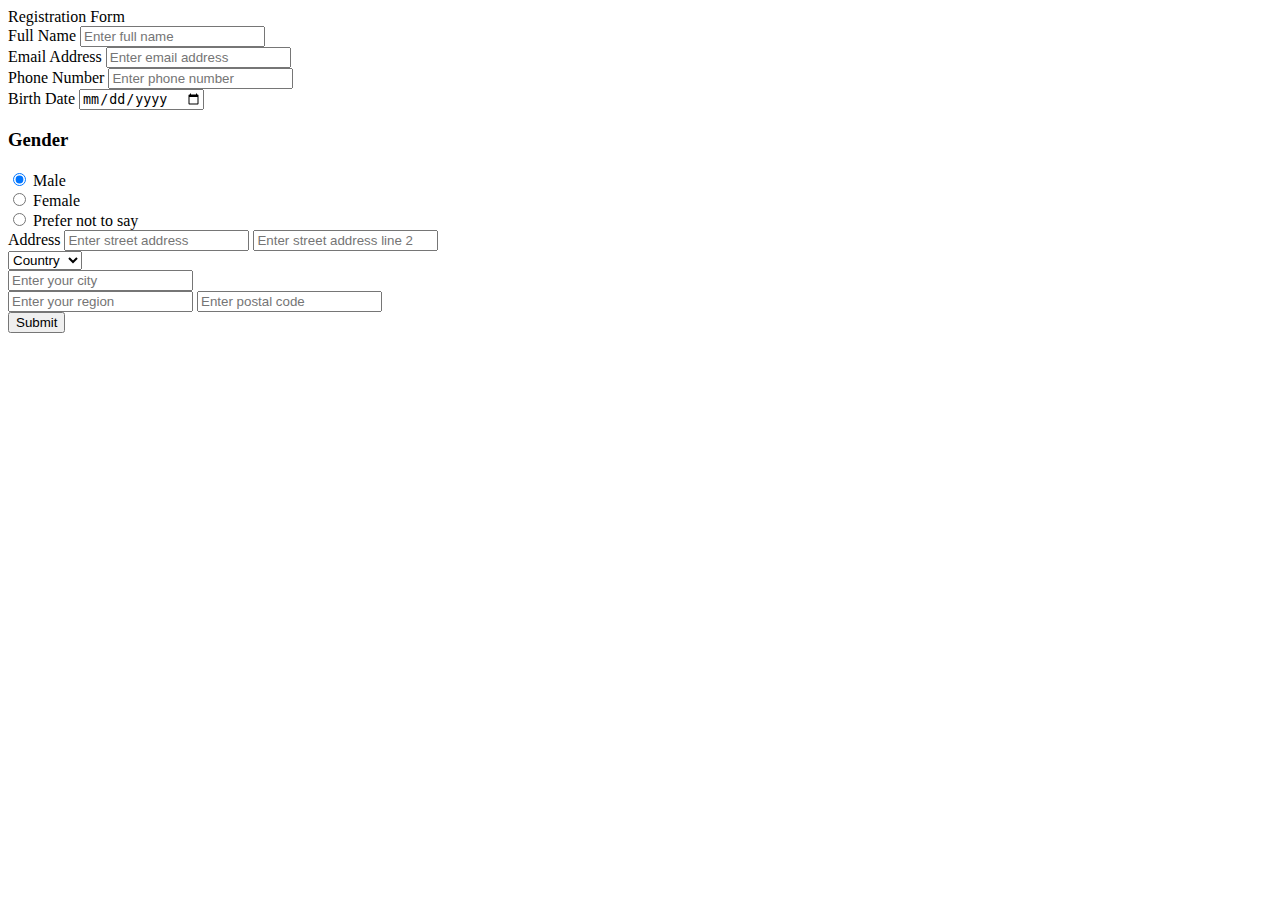
==== register.html @ 5882d336 "register.html added" ====
<!DOCTYPE html>
<html lang="en">
  <head>
    <meta charset="UTF-8" />
    <meta name="viewport" content="width=device-width, initial-scale=1.0" />
    <meta http-equiv="X-UA-Compatible" content="ie=edge" />
    <title>Registration Form</title>
    <link rel="stylesheet" href="st.css" />
    <script src="java.js" defer></script>
  </head>
  <body>
    <section class="container">
      <header>Registration Form</header>
      <form action="#" class="form" id="registration-form">
        <div class="input-box">
          <label>Full Name</label>
          <input type="text" placeholder="Enter full name" id="full-name" required />
        </div>
        <div class="input-box">
          <label>Email Address</label>
          <input type="email" placeholder="Enter email address" id="email" required />
        </div>
        <div class="column">
          <div class="input-box">
            <label>Phone Number</label>
            <input type="number" placeholder="Enter phone number" id="phone" required />
          </div>
          <div class="input-box">
            <label>Birth Date</label>
            <input type="date" placeholder="Enter birth date" id="birth-date" required />
          </div>
        </div>
        <div class="gender-box">
          <h3>Gender</h3>
          <div class="gender-option">
            <div class="gender">
              <input type="radio" id="check-male" name="gender" checked />
              <label for="check-male">Male</label>
            </div>
            <div class="gender">
              <input type="radio" id="check-female" name="gender" />
              <label for="check-female">Female</label>
            </div>
            <div class="gender">
              <input type="radio" id="check-other" name="gender" />
              <label for="check-other">Prefer not to say</label>
            </div>
          </div>
        </div>
        <div class="input-box address">
          <label>Address</label>
          <input type="text" placeholder="Enter street address" id="street-address" required />
          <input type="text" placeholder="Enter street address line 2" id="street-address2" required />
          <div class="column">
            <div class="select-box">
              <select id="country" required>
                <option hidden>Country</option>
                <option>America</option>
                <option>Japan</option>
                <option>India</option>
                <option>Australia</option>
                <option>Nepal</option>
              </select>
            </div>
            <input type="text" placeholder="Enter your city" id="city" required />
          </div>
          <div class="column">
            <input type="text" placeholder="Enter your region" id="region" required />
            <input type="number" placeholder="Enter postal code" id="postal-code" required />
          </div>
        </div>
        <button type="submit">Submit</button>
      </form>
    </section>
  </body>
</html>
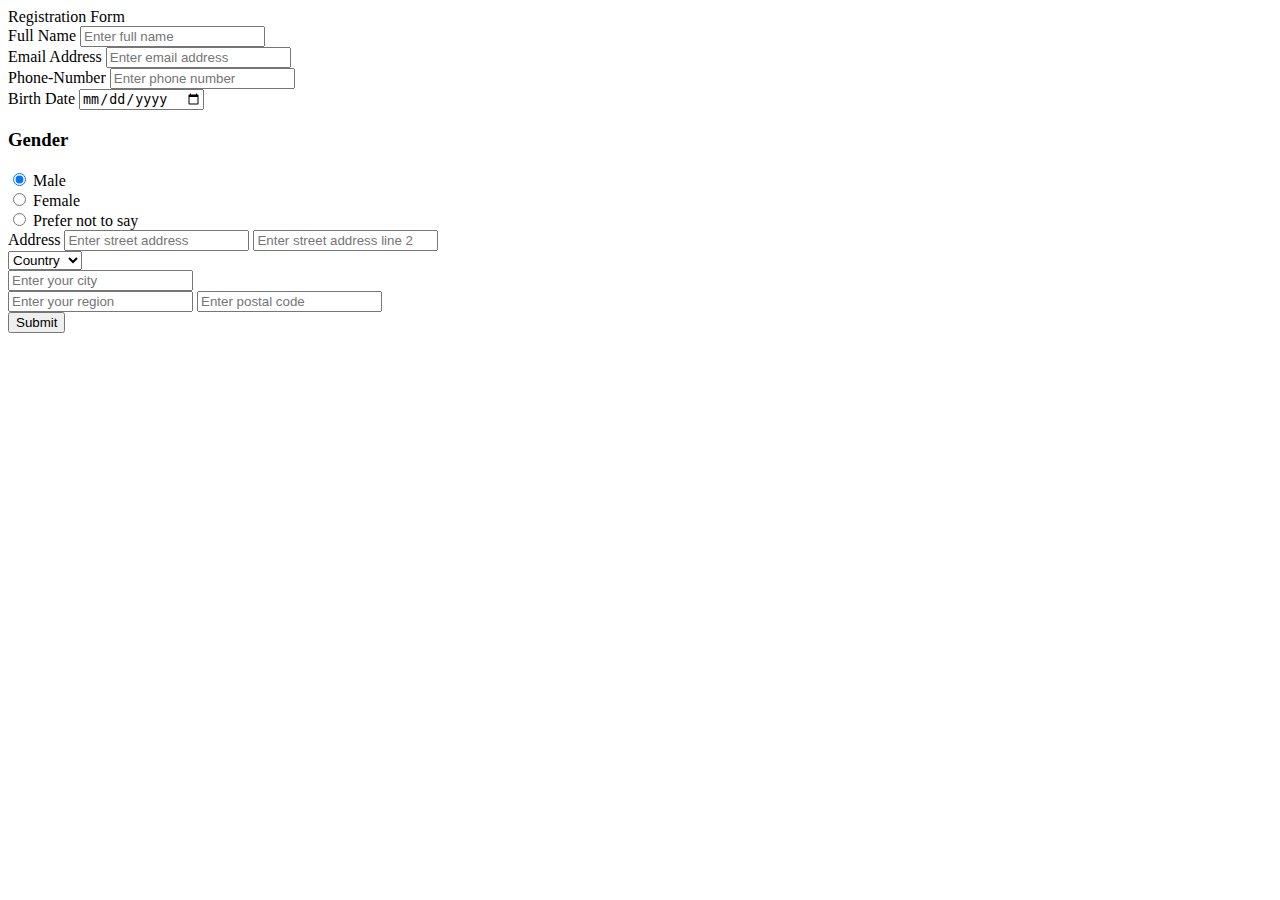
==== commit 6388f8d6: "register.html added" ====
--- a/register.html
+++ b/register.html
@@ -22,7 +22,7 @@
         </div>
         <div class="column">
           <div class="input-box">
-            <label>Phone Number</label>
+            <label>Phone-Number</label>
             <input type="number" placeholder="Enter phone number" id="phone" required />
           </div>
           <div class="input-box">
